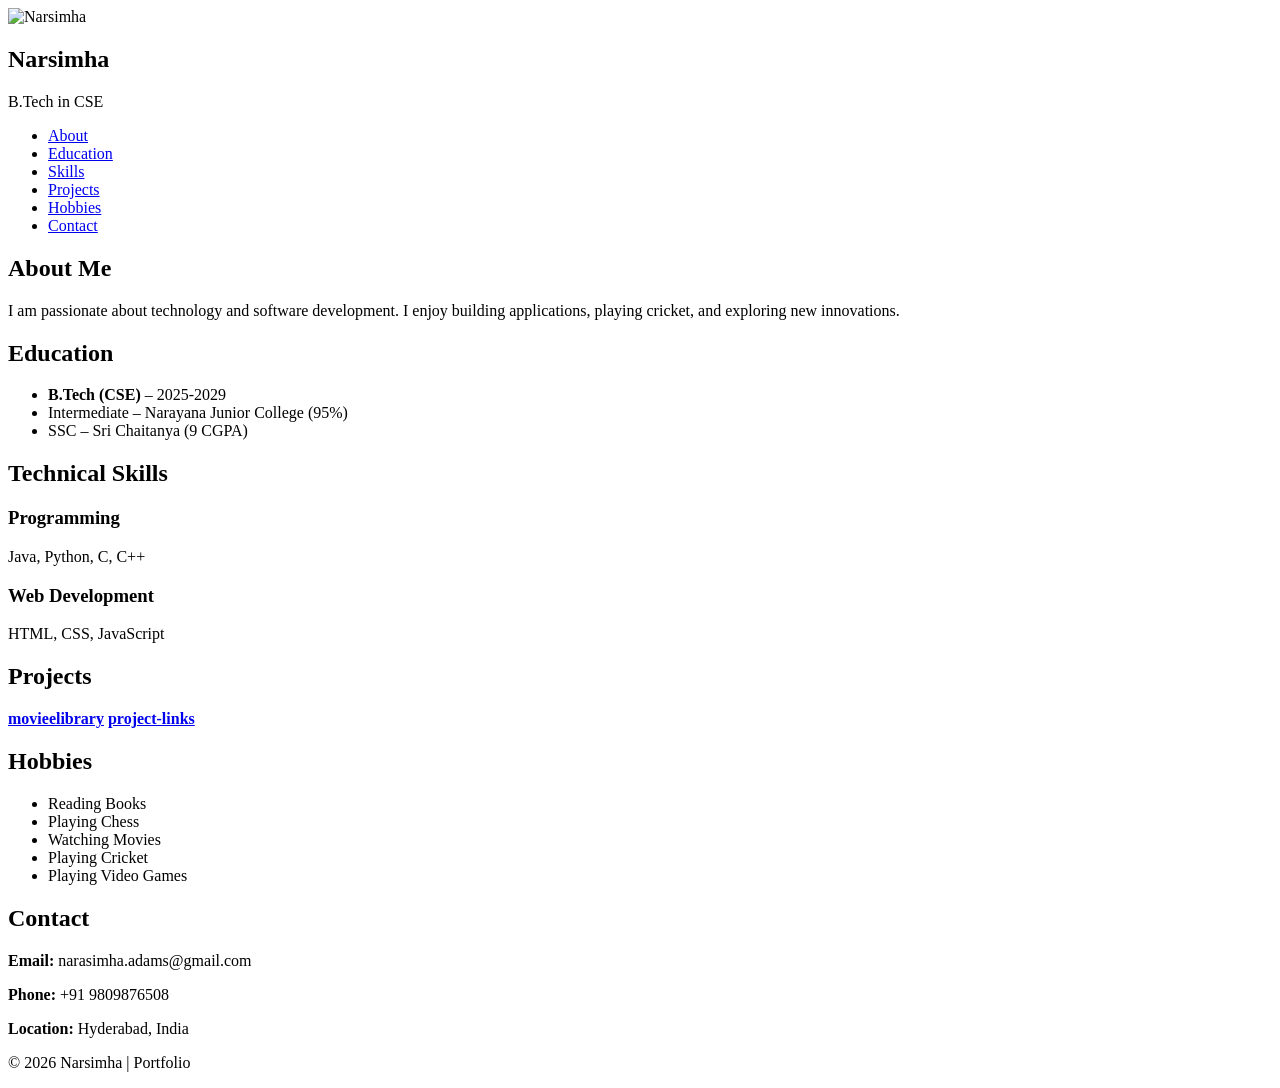
==== index.html @ 744c3a8d "Add files via upload" ====
<!DOCTYPE html>
<html lang="en">
<head>
  <meta charset="UTF-8">
  <meta name="viewport" content="width=device-width, initial-scale=1.0">
  <title>Narsimha | Portfolio</title>
  <link rel="stylesheet" href="style.css">
</head>

<body>

<div class="main-container">

  <!-- Sidebar -->
  <aside class="sidebar">
    <img src="PHOTO.jpg" alt="Narsimha">
    <h1>Narsimha</h1>
    <p>B.Tech in CSE</p>

    <nav class="navbar">
      <ul>
        <li><a href="#about">About</a></li>
        <li><a href="#education">Education</a></li>
        <li><a href="#skills">Skills</a></li>
        <li><a href="#projects">Projects</a></li>
        <li><a href="#hobbies">Hobbies</a></li>
        <li><a href="#contact">Contact</a></li>
      </ul>
    </nav>
  </aside>

  <!-- Main Content -->
  <div class="content">

    <!-- About -->
    <section id="about" class="section-box">
      <h2>About Me</h2>
      <p>
        I am passionate about technology and software development.
        I enjoy building applications, playing cricket, and exploring new innovations.
      </p>
    </section>

    <!-- Education -->
    <section id="education" class="section-box">
      <h2>Education</h2>
      <ul>
        <li><strong>B.Tech (CSE)</strong> – 2025-2029</li>
        <li>Intermediate – Narayana Junior College (95%)</li>
        <li>SSC – Sri Chaitanya (9 CGPA)</li>
      </ul>
    </section>

    <!-- Skills -->
    <section id="skills" class="section-box">
      <h2>Technical Skills</h2>

      <div class="skills-grid">
        <div class="skill-card">
          <h3>Programming</h3>
          <p>Java, Python, C, C++</p>
        </div>

        <div class="skill-card">
          <h3>Web Development</h3>
          <p>HTML, CSS, JavaScript</p>
        </div>

        
      </div>
    </section>

    <!-- Projects -->
    <section id="projects" class="section-box">
      <h2>Projects</h2>
      <p>
        <strong>
         
          <a href="movieelibrary/index.html" target="_blank"> movieelibrary</a>
          <a href="i.html" target="_blank">project-links</a>
        </strong>
      </p>
      
    </section>

    <!-- Hobbies -->
    <section id="hobbies" class="section-box">
      <h2>Hobbies</h2>
      <ul>
        <li>Reading Books</li>
        <li>Playing Chess</li>
        <li>Watching Movies</li>
        <li>Playing Cricket</li>
        <li>Playing Video Games</li>
      </ul>
    </section>

    <!-- Contact -->
    <section id="contact" class="section-box">
      <h2>Contact</h2>
      <p><strong>Email:</strong> narasimha.adams@gmail.com</p>
      <p><strong>Phone:</strong> +91 9809876508</p>
      <p><strong>Location:</strong> Hyderabad, India</p>
    </section>

    <footer>
      <p>© 2026 Narsimha | Portfolio</p>
    </footer>

  </div>

</div>

</body>
</html>
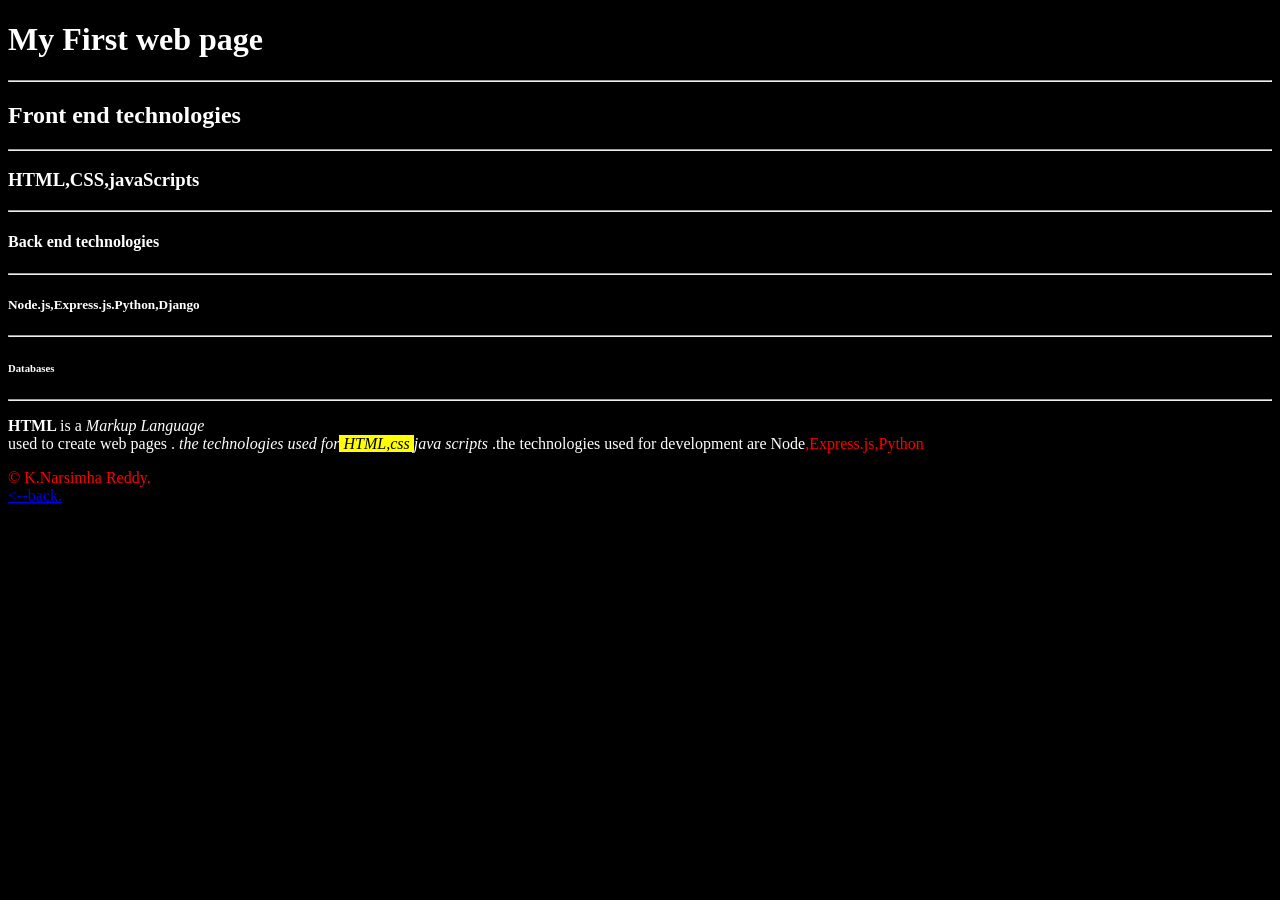
==== commit 172fde60: "Add files via upload" ====
--- a/index.html
+++ b/index.html
@@ -1,115 +1,29 @@
 <!DOCTYPE html>
-<html lang="en">
-<head>
-  <meta charset="UTF-8">
-  <meta name="viewport" content="width=device-width, initial-scale=1.0">
-  <title>Narsimha | Portfolio</title>
-  <link rel="stylesheet" href="style.css">
-</head>
-
-<body>
-
-<div class="main-container">
-
-  <!-- Sidebar -->
-  <aside class="sidebar">
-    <img src="PHOTO.jpg" alt="Narsimha">
-    <h1>Narsimha</h1>
-    <p>B.Tech in CSE</p>
-
-    <nav class="navbar">
-      <ul>
-        <li><a href="#about">About</a></li>
-        <li><a href="#education">Education</a></li>
-        <li><a href="#skills">Skills</a></li>
-        <li><a href="#projects">Projects</a></li>
-        <li><a href="#hobbies">Hobbies</a></li>
-        <li><a href="#contact">Contact</a></li>
-      </ul>
-    </nav>
-  </aside>
-
-  <!-- Main Content -->
-  <div class="content">
-
-    <!-- About -->
-    <section id="about" class="section-box">
-      <h2>About Me</h2>
-      <p>
-        I am passionate about technology and software development.
-        I enjoy building applications, playing cricket, and exploring new innovations.
-      </p>
-    </section>
-
-    <!-- Education -->
-    <section id="education" class="section-box">
-      <h2>Education</h2>
-      <ul>
-        <li><strong>B.Tech (CSE)</strong> – 2025-2029</li>
-        <li>Intermediate – Narayana Junior College (95%)</li>
-        <li>SSC – Sri Chaitanya (9 CGPA)</li>
-      </ul>
-    </section>
-
-    <!-- Skills -->
-    <section id="skills" class="section-box">
-      <h2>Technical Skills</h2>
-
-      <div class="skills-grid">
-        <div class="skill-card">
-          <h3>Programming</h3>
-          <p>Java, Python, C, C++</p>
-        </div>
-
-        <div class="skill-card">
-          <h3>Web Development</h3>
-          <p>HTML, CSS, JavaScript</p>
-        </div>
-
-        
-      </div>
-    </section>
-
-    <!-- Projects -->
-    <section id="projects" class="section-box">
-      <h2>Projects</h2>
-      <p>
-        <strong>
-         
-          <a href="movieelibrary/index.html" target="_blank"> movieelibrary</a>
-          <a href="i.html" target="_blank">project-links</a>
-        </strong>
-      </p>
-      
-    </section>
-
-    <!-- Hobbies -->
-    <section id="hobbies" class="section-box">
-      <h2>Hobbies</h2>
-      <ul>
-        <li>Reading Books</li>
-        <li>Playing Chess</li>
-        <li>Watching Movies</li>
-        <li>Playing Cricket</li>
-        <li>Playing Video Games</li>
-      </ul>
-    </section>
-
-    <!-- Contact -->
-    <section id="contact" class="section-box">
-      <h2>Contact</h2>
-      <p><strong>Email:</strong> narasimha.adams@gmail.com</p>
-      <p><strong>Phone:</strong> +91 9809876508</p>
-      <p><strong>Location:</strong> Hyderabad, India</p>
-    </section>
-
-    <footer>
-      <p>© 2026 Narsimha | Portfolio</p>
-    </footer>
-
-  </div>
-
-</div>
-
-</body>
-</html>+<html>
+    <head>
+        <body bgcolor="black" text="white">
+            <h1>My First web page</h1>
+            <hr>
+            <h2>Front end technologies</h2>
+            <hr>
+            <h3>HTML,CSS,javaScripts</h3>
+            <hr>
+            <h4>Back end technologies</h4>
+            <hr>
+            <h5>Node.js,Express.js.Python,Django</h5>
+            <hr>
+            <h6>Databases </h6>
+            <hr>
+            <p><b> HTML </b>  is a <em> Markup Language </em> <br>
+                used to create web pages .<i> the technologies used 
+                for<mark> HTML,css </mark > java scripts</i> .the technologies 
+                used for development are Node<font color = "red">,Express.js,Python </p>
+            <footer >
+                &copy; K.Narsimha Reddy.
+            </footer>
+<a href="/portfolio/i.html">
+    <--back.
+</a>
+        </body>
+    </head>
+</html>
